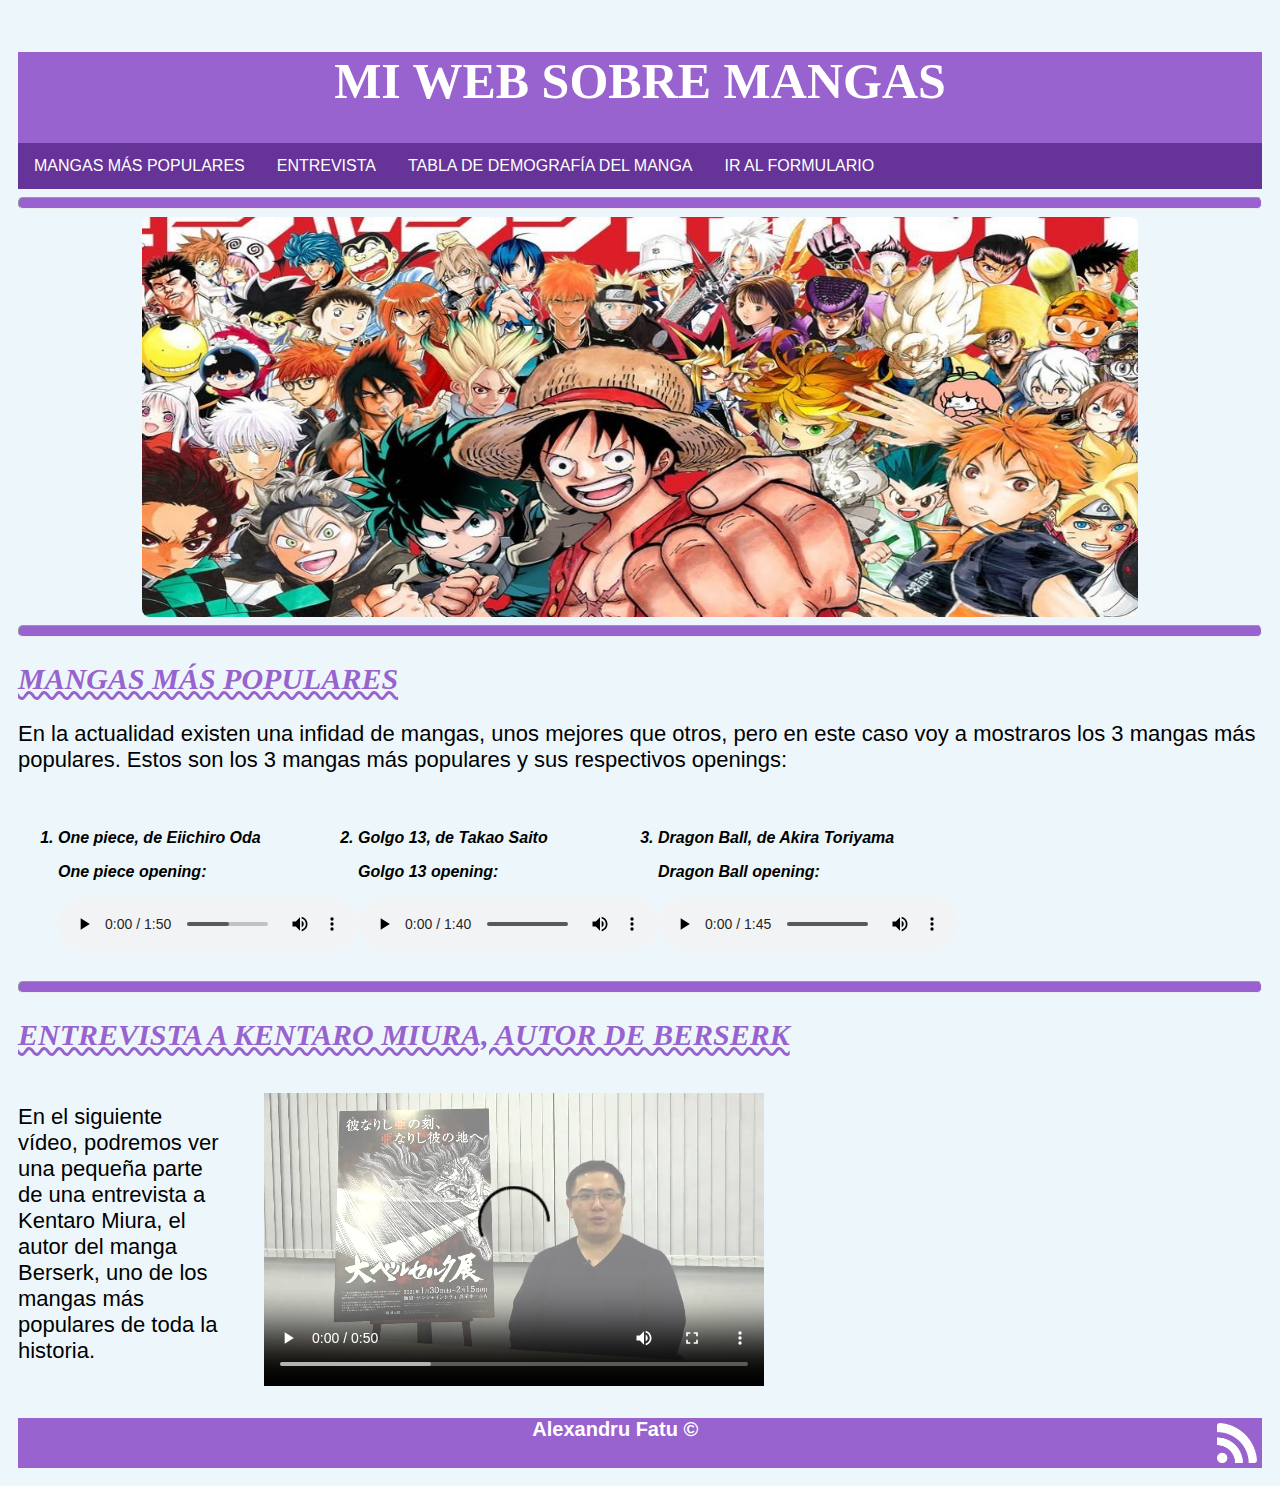
==== miweb/miweb2.html @ f87bcd64 "Add files via upload" ====
<!DOCTYPE html>
<html lang="es">
    <head>
        <title>Mi página web sobre mangas</title>
        <meta charset="UTF-8">
    </head>

    <body>
        <!--Primer css:-->
      <!--  <link rel="stylesheet" type="text/css" href="estilosweb.css"> -->
      <!--Segundo css:-->
       <link rel="stylesheet" type="text/css" href="estilosweb2.css">
        <header>
            <h1>MI WEB SOBRE MANGAS</h1>
            <nav>
                <ul class="lista">
                    <li class="menu"><a href="#mangas_poupulares">MANGAS MÁS POPULARES</a></li>
                    <li class="menu"><a href="#entrevista">ENTREVISTA</a></li>
                    <li class="menu"><a href="./tabla_generos.html">TABLA DE DEMOGRAFÍA DEL MANGA</a></li>  
                    <li class="menu"><a href="./formulario_m.html"> IR AL FORMULARIO</a></li>
                    </ul>
            </nav>
        </header>
        
            <hr>

            <img src="./multimedia/imgsj.jpeg" height="400" alt="Imagen shonen jump"/>
            <hr>
            <h2 id="mangas_populares">MANGAS MÁS POPULARES</h2>
            <p class="parrafo">En la actualidad existen una infidad de mangas, unos mejores que otros, pero en este caso voy a mostraros los 3 mangas más populares. Estos son los 3 mangas más populares y sus respectivos openings:</p>
            <br>
            <ol>
                <li class="top">One piece, de Eiichiro Oda                 
                    <br>
                    <p>One piece opening:</p>
                    <audio controls>
                        <source src="./multimedia/onepieceop.mp3" type="audio/mpeg">
                    </audio>
                    <br>
                    <br>

                </li>
                
                <li class="top">Golgo 13, de Takao Saito
                    <p>Golgo 13 opening:</p>
                <audio controls>
                    <source src="./multimedia/golgo13op.mp3" type="audio/mpeg">
                </audio>
                <br>
                <br>
                </li>
                <li class="top">Dragon Ball, de Akira Toriyama
                    <p >Dragon Ball opening:</p>
                <audio controls>
                    <source src="./multimedia/dragonballop.mp3" type="audio/mpeg">
                </audio>
                </li>
            </ol>
            <br>
            <br>
            <br>
            <br>
            <br>
            <br>
            <br>
            <br>
            <hr>
            <h2 id="entrevista">ENTREVISTA A KENTARO MIURA, AUTOR DE BERSERK</h2>
            <div id="video">
            <p class="parrafo">En el siguiente vídeo, podremos ver una pequeña parte de una entrevista a Kentaro Miura, el autor del manga Berserk, uno de los mangas más populares de toda la historia.</p>
            <br>
            <video width="500" controls>
                <source src="./multimedia/entrevista.mp4" type="video/mp4">
            </video>
        </div>
        
        <footer class="main">
            <p>Alexandru Fatu ©
            <a type="aplicaction/rss+xml" href="sindication.rss">
            <img id="rss" src="./multimedia/rss.png" alt="imagen rss">
        </a>
    </p>
        </footer>
    </body>

</html>
---- miweb/estilosweb.css ----
h1{
    text-align: center;
    font-family:fantasy;
    font-size: 50px;
    color:white; 
    
}
header{
    background-color: cadetblue;
    
}
h2{
    font-size: 30px;
    font-style: italic;
    text-decoration: underline;
    font-family:Verdana, Geneva, Tahoma, sans-serif;
    color:cadetblue;
}

body{
    padding: 20px;
    background-color: whitesmoke;
}
ul.lista {
    border-top: 1px;
    border-color: black;
    list-style-type: none;
    margin: 0;
    padding: 0;
    overflow: hidden;
    background-color: rgb(39, 92, 94);
  }
  
li.menu {
    float: left;
    border-right: 1px ;
  }
  
li.menu a {
    display: block;
    color: white;
    text-align: center;
    padding: 14px 16px;
    text-decoration: none;
  }
  
li.menu a:hover {
    background-color: cadetblue;
  }
a:hover {
    color: rgb(255, 255, 255);
  }
  a:link {
    font-family:'Franklin Gothic Medium', 'Arial Narrow', Arial, sans-serif;
    text-decoration: none;
  }  
hr{
    height: 10px;
    background-color: cadetblue;
}
img{
    display: block;
    margin-left: auto;
    margin-right: auto;
    width: 80%;
    border-radius: 8px;
}

p.parrafo{
    font-family: Verdana, Geneva, Tahoma, sans-serif;
    font-size: 22px;
}
li.top{
    font-family: Verdana, Geneva, Tahoma, sans-serif;
    font-style: oblique;
    font-weight: bold;
    float: left;
}
table,th,td {
  border: 5px solid;
  border-collapse: collapse;
  border-color: rgb(166, 225, 227);
  background-color: rgb(245, 254, 255);
  font-family:Verdana, Geneva, Tahoma, sans-serif;
  font-size: 15px;
  font-weight: bold;
  color: rgb(62, 62, 62);
}
td {
  text-align: center;
}
.td_sign{
  text-align: justify;
  padding-right: 5px;
}
th{
  color: white;
  background-color: cadetblue;
}
th, td {
  padding: 12px;
}

input[type=text], select {
  width: 100%;
  padding: 12px 20px;
  margin: 8px 0;
  display: inline-block;
  border: 1px solid #ccc;
  border-radius: 4px;
  box-sizing: border-box;
}
input[type=email], select {
  width: 100%;
  padding: 12px 20px;
  margin: 8px 0;
  display: inline-block;
  border: 1px solid #ccc;
  border-radius: 4px;
  box-sizing: border-box;
}

input[type=submit] {
  width: 5%;
  background-color: cadetblue;
  color: white;
  padding: 14px 20px;
  margin: 8px 0;
  border: none;
  border-radius: 4px;
  cursor: pointer;
  font-weight: bold;
}
input[type=reset] {
  width: 7%;
  background-color: cadetblue;
  color: white;
  padding: 14px 20px;
  margin: 8px 0;
  border: none;
  border-radius: 4px;
  cursor: pointer;
  font-weight: bold;
}

input[type=submit]:hover {
  background-color: rgb(39, 92, 94);
}
input[type=reset]:hover {
  background-color: rgb(39, 92, 94);
}

#form {
  border-radius: 5px;
  background-color:cadetblue;
  padding: 20px;
  width: 30%;
  color: whitesmoke;
  font-weight: bold;
  font-family: Verdana, Geneva, Tahoma, sans-serif;
  
}
fieldset{
  border-radius: 5px;
  background-color:whitesmoke;
  padding: 20px;
  width: 30%;
  color: rgb(62, 62, 62);
  font-weight: bold;
  border-color: cadetblue;
  font-family: Verdana, Geneva, Tahoma, sans-serif;
}
.tabla:link, .tabla:visited {
  background-color: cadetblue;
  color: white;
  padding: 10px 20px;
  text-align: center;
  text-decoration: none;
  display: inline-block;
}

.tabla:hover, .tabla:active {
  background-color: rgb(39, 92, 94);
}
label.l1{
  color: rgb(62, 62, 62);
  font-weight: bold;
  font-family: Verdana, Geneva, Tahoma, sans-serif;
  font-size: 13px;
}
textarea {
  width: 30%;
  height: 150px;
  padding: 12px 20px;
  box-sizing: border-box;
  border: 2px solid #ccc;
  border-radius: 4px;
  background-color: #f8f8f8;
  font-size: 16px;
  resize: none;
}
footer{
  color: rgb(62, 62, 62);
  font-weight: bold;
  font-family: Verdana, Geneva, Tahoma, sans-serif;
  font-size: 13px;
}
video{
  padding-left: 2%;
  padding-right: 40%;
}
#video{
  padding-top: 5px;
  display: flex;
  flex-direction: row;
}
.main{
  background-color: cadetblue;
  height: 50px;
  color: white;
  text-align: center;
  font-size: 20px;
  
}
#rss{
  float: right;
  padding: 5px;
  height: 40px;
  width: auto;
}
---- miweb/estilosweb2.css ----
h1{
    text-align: center;
    font-family:cursive;
    font-size: 50px;
    color:white; 
    
}
header{
    background-color: rgb(152, 98, 207);
    
}
h2{
    font-size: 30px;
    font-style: italic;
    text-decoration: underline;
    text-decoration-style: wavy;
    font-family:cursive;
    color:rgb(152, 98, 207);
    
}

body{
    padding: 10px;
    background-color: rgb(237, 247, 251);
}
ul.lista {
    border-top: 1px;
    border-color: black;
    list-style-type: none;
    margin: 0;
    padding: 0;
    overflow: hidden;
    background-color: rebeccapurple;
  }
  
li.menu {
    float: left;
    border-right: 1px ;
  }
  
li.menu a {
    display: block;
    color: white;
    text-align: center;
    padding: 14px 16px;
    text-decoration: none;
    font-family: 'Trebuchet MS', 'Lucida Sans Unicode', 'Lucida Grande', 'Lucida Sans', Arial, sans-serif;
  }
  
li.menu a:hover {
    background-color: rgb(51, 19, 83);
  }
a:hover {
    color: rgb(255, 255, 255);
  }
  a:link {
    font-family:'Franklin Gothic Medium', 'Arial Narrow', Arial, sans-serif;
    text-decoration: none;
  }  
hr{
    height: 10px;
    background-color: rgb(152, 98, 207);
    border-radius: 5px;
  
}
img{
    display: block;
    margin-left: auto;
    margin-right: auto;
    width: 80%;
    border-radius: 8px;
}

p.parrafo{
    font-family: Verdana, Geneva, Tahoma, sans-serif;
    font-size: 22px;
}
li.top{
    font-family: Verdana, Geneva, Tahoma, sans-serif;
    font-style: oblique;
    font-weight: bold;
    float: left;
}
table,th,td {
  border: 5px solid;
  border-collapse: collapse;
  border-color: rgb(166, 225, 227);
  background-color: rgb(245, 254, 255);
  font-family:Verdana, Geneva, Tahoma, sans-serif;
  font-size: 15px;
  font-weight: bold;
  color: rgb(62, 62, 62);
}
td {
  text-align: center;
}
.td_sign{
  text-align: justify;
  padding-right: 5px;
}
th{
  color: white;
  background-color: cadetblue;
}
th, td {
  padding: 12px;
}

input[type=text], select {
  width: 100%;
  padding: 12px 20px;
  margin: 8px 0;
  display: inline-block;
  border: 1px solid #ccc;
  border-radius: 4px;
  box-sizing: border-box;
}
input[type=email], select {
  width: 100%;
  padding: 12px 20px;
  margin: 8px 0;
  display: inline-block;
  border: 1px solid #ccc;
  border-radius: 4px;
  box-sizing: border-box;
}

input[type=submit] {
  width: 5%;
  background-color: cadetblue;
  color: white;
  padding: 14px 20px;
  margin: 8px 0;
  border: none;
  border-radius: 4px;
  cursor: pointer;
  font-weight: bold;
}
input[type=reset] {
  width: 7%;
  background-color: cadetblue;
  color: white;
  padding: 14px 20px;
  margin: 8px 0;
  border: none;
  border-radius: 4px;
  cursor: pointer;
  font-weight: bold;
}

input[type=submit]:hover {
  background-color: rgb(39, 92, 94);
}
input[type=reset]:hover {
  background-color: rgb(39, 92, 94);
}

#form {
  border-radius: 5px;
  background-color:cadetblue;
  padding: 20px;
  width: 30%;
  color: whitesmoke;
  font-weight: bold;
  font-family: Verdana, Geneva, Tahoma, sans-serif;
  
}
fieldset{
  border-radius: 5px;
  background-color:whitesmoke;
  padding: 20px;
  width: 30%;
  color: rgb(62, 62, 62);
  font-weight: bold;
  border-color: cadetblue;
  font-family: Verdana, Geneva, Tahoma, sans-serif;
}
.tabla:link, .tabla:visited {
  background-color: cadetblue;
  color: white;
  padding: 10px 20px;
  text-align: center;
  text-decoration: none;
  display: inline-block;
}

.tabla:hover, .tabla:active {
  background-color: rgb(39, 92, 94);
}
label.l1{
  color: rgb(62, 62, 62);
  font-weight: bold;
  font-family: Verdana, Geneva, Tahoma, sans-serif;
  font-size: 13px;
}
textarea {
  width: 30%;
  height: 150px;
  padding: 12px 20px;
  box-sizing: border-box;
  border: 2px solid #ccc;
  border-radius: 4px;
  background-color: #f8f8f8;
  font-size: 16px;
  resize: none;
}
footer{
  color: rgb(62, 62, 62);
  font-weight: bold;
  font-family: Verdana, Geneva, Tahoma, sans-serif;
  font-size: 13px;
}
video{
  padding-left: 3%;
  padding-right: 40%;
}
#video{
  padding-top: 5px;
  display: flex;
  flex-direction: row;
  padding-bottom: 1%;
}
.main{
  background-color: rgb(152, 98, 207);
  height: 50px;
  color: white;
  text-align: center;
  font-size: 20px;
}
#rss{
  float: right;
  padding: 5px;
  height: 40px;
  width: auto;
}
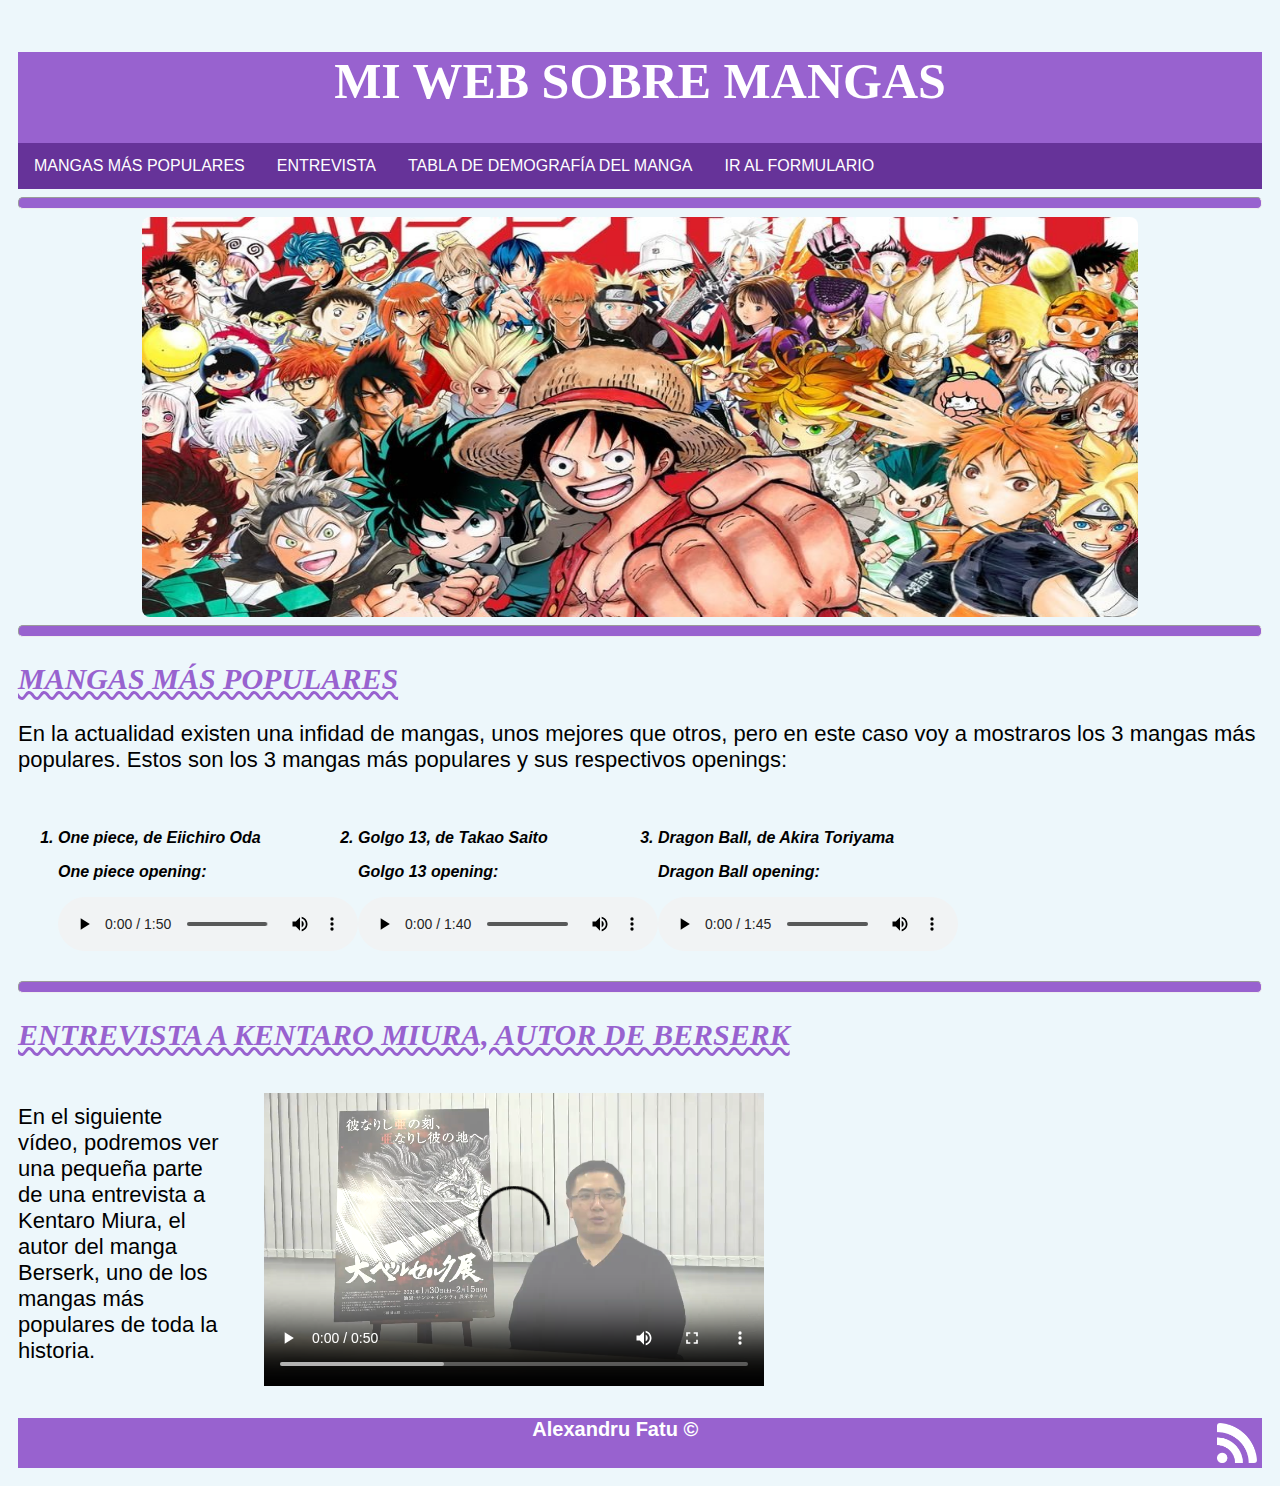
==== commit 5aa4b258: "Add files via upload" ====
--- a/miweb/miweb2.html
+++ b/miweb/miweb2.html
@@ -7,9 +7,9 @@
 
     <body>
         <!--Primer css:-->
-      <!--  <link rel="stylesheet" type="text/css" href="estilosweb.css"> -->
+         <link rel="stylesheet" type="text/css" href="estilosweb2.css"> 
       <!--Segundo css:-->
-       <link rel="stylesheet" type="text/css" href="estilosweb2.css">
+   <!--   <link rel="stylesheet" type="text/css" href="estilosweb.css"> -->
         <header>
             <h1>MI WEB SOBRE MANGAS</h1>
             <nav>
--- a/miweb/estilosweb2.css
+++ b/miweb/estilosweb2.css
@@ -22,6 +22,12 @@
 body{
     padding: 10px;
     background-color: rgb(237, 247, 251);
+    
+}
+body.fondo{
+  background-image: url(./multimedia/fondo.png);
+  background-repeat: no-repeat;
+  background-size:  100%;
 }
 ul.lista {
     border-top: 1px;
@@ -84,12 +90,14 @@
 table,th,td {
   border: 5px solid;
   border-collapse: collapse;
-  border-color: rgb(166, 225, 227);
+  border-color: rgb(152, 98, 207,0.3);
+  border-width: 4px;
   background-color: rgb(245, 254, 255);
-  font-family:Verdana, Geneva, Tahoma, sans-serif;
-  font-size: 15px;
-  font-weight: bold;
-  color: rgb(62, 62, 62);
+  font-family:cursive;
+  font-size: 17px;
+  font-weight: bold;
+  color: rgb(62, 62, 62);
+  margin: 5px;
 }
 td {
   text-align: center;
@@ -100,7 +108,7 @@
 }
 th{
   color: white;
-  background-color: cadetblue;
+  background-color: rebeccapurple;
 }
 th, td {
   padding: 12px;
@@ -127,7 +135,7 @@
 
 input[type=submit] {
   width: 5%;
-  background-color: cadetblue;
+  background-color: rgb(152, 98, 207);
   color: white;
   padding: 14px 20px;
   margin: 8px 0;
@@ -138,7 +146,7 @@
 }
 input[type=reset] {
   width: 7%;
-  background-color: cadetblue;
+  background-color: rgb(152, 98, 207);
   color: white;
   padding: 14px 20px;
   margin: 8px 0;
@@ -149,15 +157,15 @@
 }
 
 input[type=submit]:hover {
-  background-color: rgb(39, 92, 94);
+  background-color: rebeccapurple;
 }
 input[type=reset]:hover {
-  background-color: rgb(39, 92, 94);
+  background-color: rebeccapurple;
 }
 
 #form {
   border-radius: 5px;
-  background-color:cadetblue;
+  background-color:rgb(152, 98, 207);
   padding: 20px;
   width: 30%;
   color: whitesmoke;
@@ -172,11 +180,11 @@
   width: 30%;
   color: rgb(62, 62, 62);
   font-weight: bold;
-  border-color: cadetblue;
+  border-color: rebeccapurple;
   font-family: Verdana, Geneva, Tahoma, sans-serif;
 }
 .tabla:link, .tabla:visited {
-  background-color: cadetblue;
+  background-color: rgb(152, 98, 207);
   color: white;
   padding: 10px 20px;
   text-align: center;
@@ -185,7 +193,7 @@
 }
 
 .tabla:hover, .tabla:active {
-  background-color: rgb(39, 92, 94);
+  background-color: rebeccapurple;
 }
 label.l1{
   color: rgb(62, 62, 62);
@@ -233,3 +241,16 @@
   height: 40px;
   width: auto;
 }
+#rssform{
+  background-color: rebeccapurple;
+  float: left;
+  padding: 5px;
+  height: 40px;
+  width: auto;
+}
+legend{
+  border-style: solid;
+  border-radius: 4px;
+  border-width: 2px;
+  background-color: whitesmoke;
+}--- a/miweb/estilosweb.css
+++ b/miweb/estilosweb.css
@@ -20,6 +20,11 @@
 body{
     padding: 20px;
     background-color: whitesmoke;
+}
+body.fondo{
+  background-image: url(./multimedia/fondo1.jpg);
+  background-repeat: no-repeat;
+  background-size:  100%;
 }
 ul.lista {
     border-top: 1px;
@@ -150,6 +155,7 @@
   background-color: rgb(39, 92, 94);
 }
 
+
 #form {
   border-radius: 5px;
   background-color:cadetblue;
@@ -228,3 +234,16 @@
   height: 40px;
   width: auto;
 }
+#rssform{
+  background-color: cadetblue;
+  float: left;
+  padding: 5px;
+  height: 40px;
+  width: auto;
+}
+legend{
+  border-style: solid;
+  border-radius: 4px;
+  border-width: 2px;
+  background-color: whitesmoke;
+}